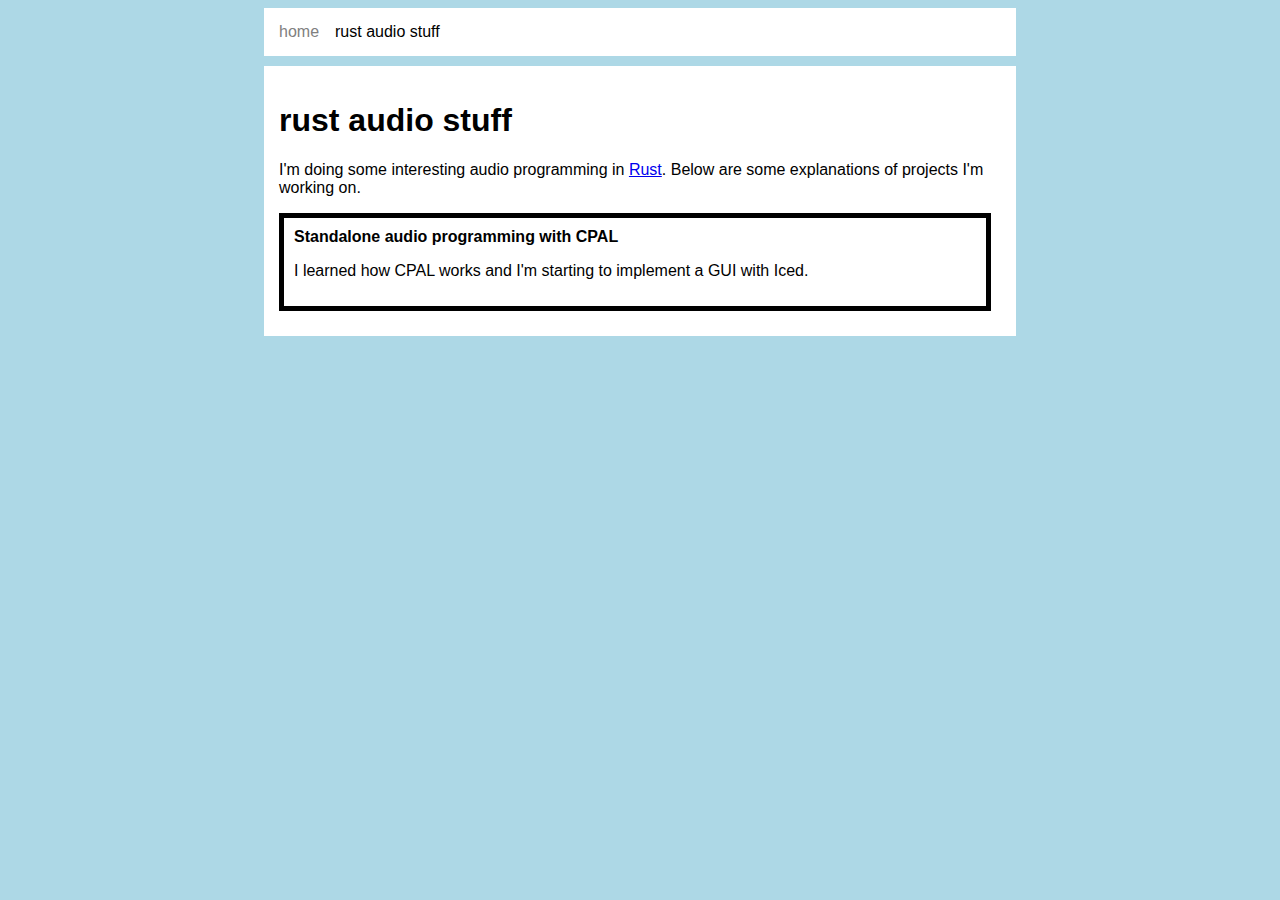
==== rust.html @ ffc5f2b9 "added styling for blog post listings" ====
<!DOCTYPE html>

<html>

<head>
  <title>blagsite</title>
  <link rel="stylesheet" href="index.css">
</head>

<body>
  <div class="navbar">
    <span class="navbarlinks"><a href="index.html">home</a>&emsp;<span class="here">rust audio stuff</span></span>
  </div>

  <div class="content">
    <h1>rust audio stuff</h1>
    <p>I'm doing some interesting audio programming in <a href="https://www.rust-lang.org/">Rust</a>. Below are some explanations of projects I'm working on.</p>
    <div class="postBox"><div class="postTitle">Standalone audio programming with CPAL</div><p>I learned how CPAL works and I'm starting to implement a GUI with Iced.</p></div>
  </div>
</body>

</html>
---- index.css ----
body {
  background-color: lightblue;
  font-family: sans-serif;
}

.navbar {
  background-color: white;
  margin-left: 20vw;
  margin-right: 20vw;
  padding: 15px;
}

.here {
  color: black;
}

.navbarlinks {
  font-family: sans-serif;
  color: grey;  
}

.navbarlinks a {
  color: grey;
  text-decoration: none;
}

.navbarlinks a:hover {
  color: black;
}

.content {
  background-color: white;
  margin-left: 20vw;
  margin-right: 20vw;
  margin-top: 10px;
  padding: 15px;
}

.postBox {
  margin-right: 10px;
  margin-top: 10px;
  margin-bottom: 10px;
  padding: 10px;
  border-style: solid;
  border-width: 5px;
  border-color: black;
}

.postTitle {
  font-weight: bold;
}
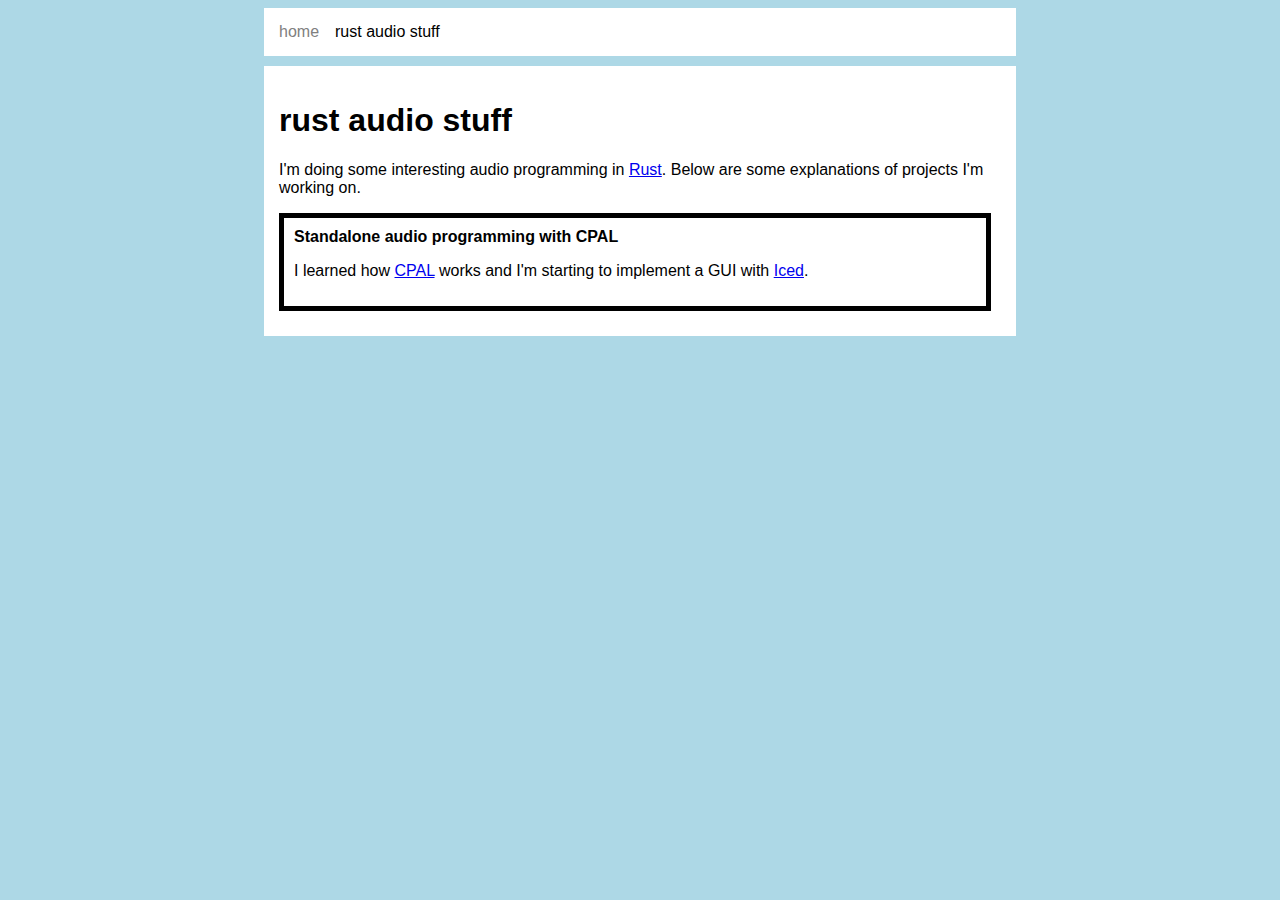
==== commit ae7b15de: "more styling" ====
--- a/rust.html
+++ b/rust.html
@@ -15,7 +15,7 @@
   <div class="content">
     <h1>rust audio stuff</h1>
     <p>I'm doing some interesting audio programming in <a href="https://www.rust-lang.org/">Rust</a>. Below are some explanations of projects I'm working on.</p>
-    <div class="postBox"><div class="postTitle">Standalone audio programming with CPAL</div><p>I learned how CPAL works and I'm starting to implement a GUI with Iced.</p></div>
+    <div class="postBox"><div class="postTitle"><a href="/rust/posts/cpal.html">Standalone audio programming with CPAL</a></div><p>I learned how <a href="https://github.com/RustAudio/cpal">CPAL</a> works and I'm starting to implement a GUI with <a href='https://github.com/RustAudio/cpal'>Iced</a>.</p></div>
   </div>
 </body>
 
--- a/index.css
+++ b/index.css
@@ -48,4 +48,13 @@
 
 .postTitle {
   font-weight: bold;
+}
+
+.postTitle a {
+  color: black;
+  text-decoration: none;
+}
+
+.postTitle a:hover {
+  color: #333333;
 }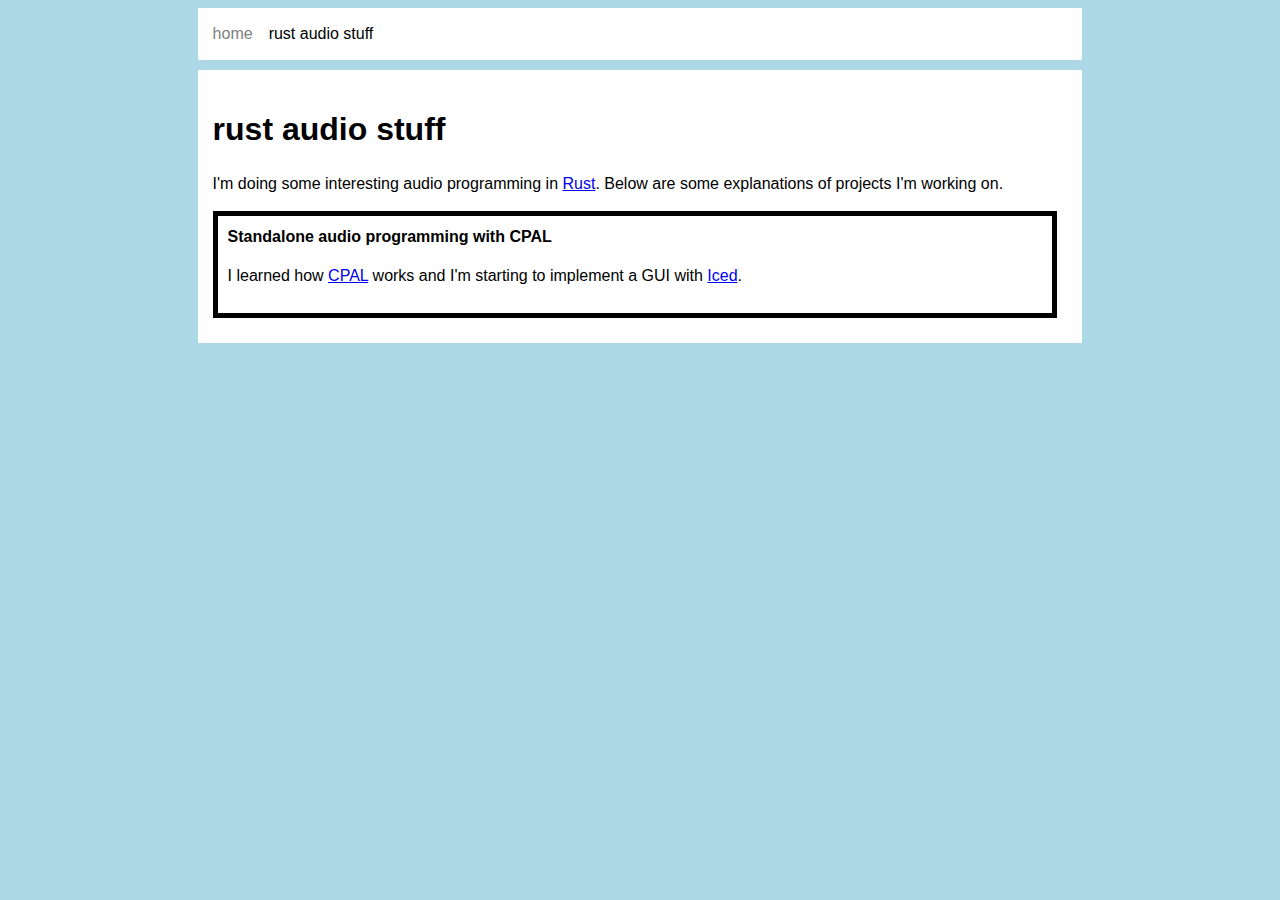
==== commit f2337635: "fixed typos" ====
--- a/rust.html
+++ b/rust.html
@@ -15,7 +15,7 @@
   <div class="content">
     <h1>rust audio stuff</h1>
     <p>I'm doing some interesting audio programming in <a href="https://www.rust-lang.org/">Rust</a>. Below are some explanations of projects I'm working on.</p>
-    <div class="postBox"><div class="postTitle"><a href="/rust/posts/cpal.html">Standalone audio programming with CPAL</a></div><p>I learned how <a href="https://github.com/RustAudio/cpal">CPAL</a> works and I'm starting to implement a GUI with <a href='https://github.com/RustAudio/cpal'>Iced</a>.</p></div>
+    <div class="postBox"><div class="postTitle"><a href="/posts/rust/cpal.html">Standalone audio programming with CPAL</a></div><p>I learned how <a href="https://github.com/RustAudio/cpal">CPAL</a> works and I'm starting to implement a GUI with <a href='https://github.com/hecrj/iced'>Iced</a>.</p></div>
   </div>
 </body>
 
--- a/index.css
+++ b/index.css
@@ -1,12 +1,13 @@
 body {
   background-color: lightblue;
   font-family: sans-serif;
+  line-height: 1.4;
 }
 
 .navbar {
   background-color: white;
-  margin-left: 20vw;
-  margin-right: 20vw;
+  margin-left:15%;
+  margin-right: 15%;
   padding: 15px;
 }
 
@@ -30,8 +31,8 @@
 
 .content {
   background-color: white;
-  margin-left: 20vw;
-  margin-right: 20vw;
+  margin-left: 15%;
+  margin-right: 15%;
   margin-top: 10px;
   padding: 15px;
 }
@@ -56,5 +57,9 @@
 }
 
 .postTitle a:hover {
-  color: #333333;
+  color: #252525;
+}
+
+img {
+  max-width: 100%;
 }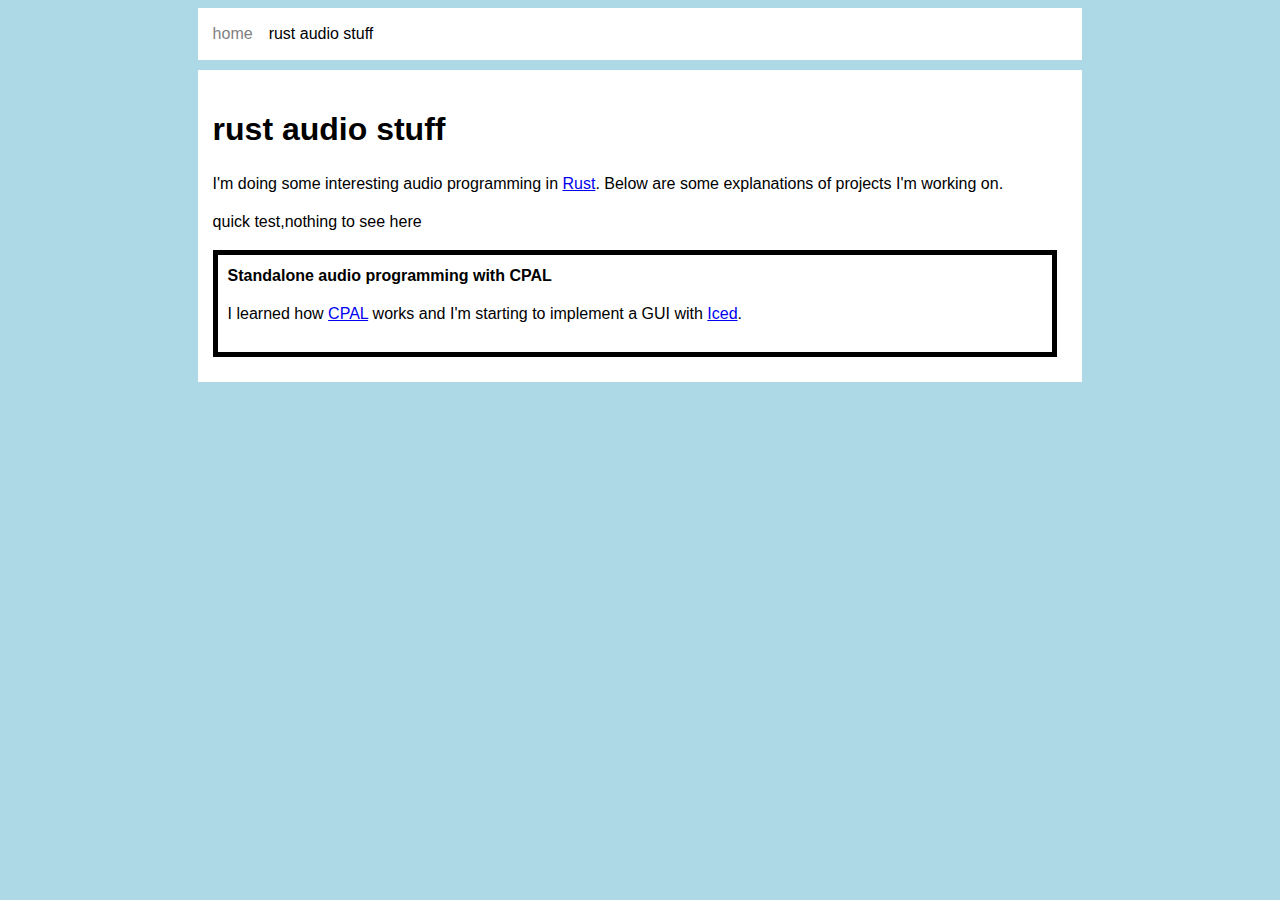
==== commit 3e3e08de: "testing something" ====
--- a/rust.html
+++ b/rust.html
@@ -15,6 +15,7 @@
   <div class="content">
     <h1>rust audio stuff</h1>
     <p>I'm doing some interesting audio programming in <a href="https://www.rust-lang.org/">Rust</a>. Below are some explanations of projects I'm working on.</p>
+    <p>quick test,nothing to see here</p>
     <div class="postBox"><div class="postTitle"><a href="/posts/rust/cpal.html">Standalone audio programming with CPAL</a></div><p>I learned how <a href="https://github.com/RustAudio/cpal">CPAL</a> works and I'm starting to implement a GUI with <a href='https://github.com/hecrj/iced'>Iced</a>.</p></div>
   </div>
 </body>
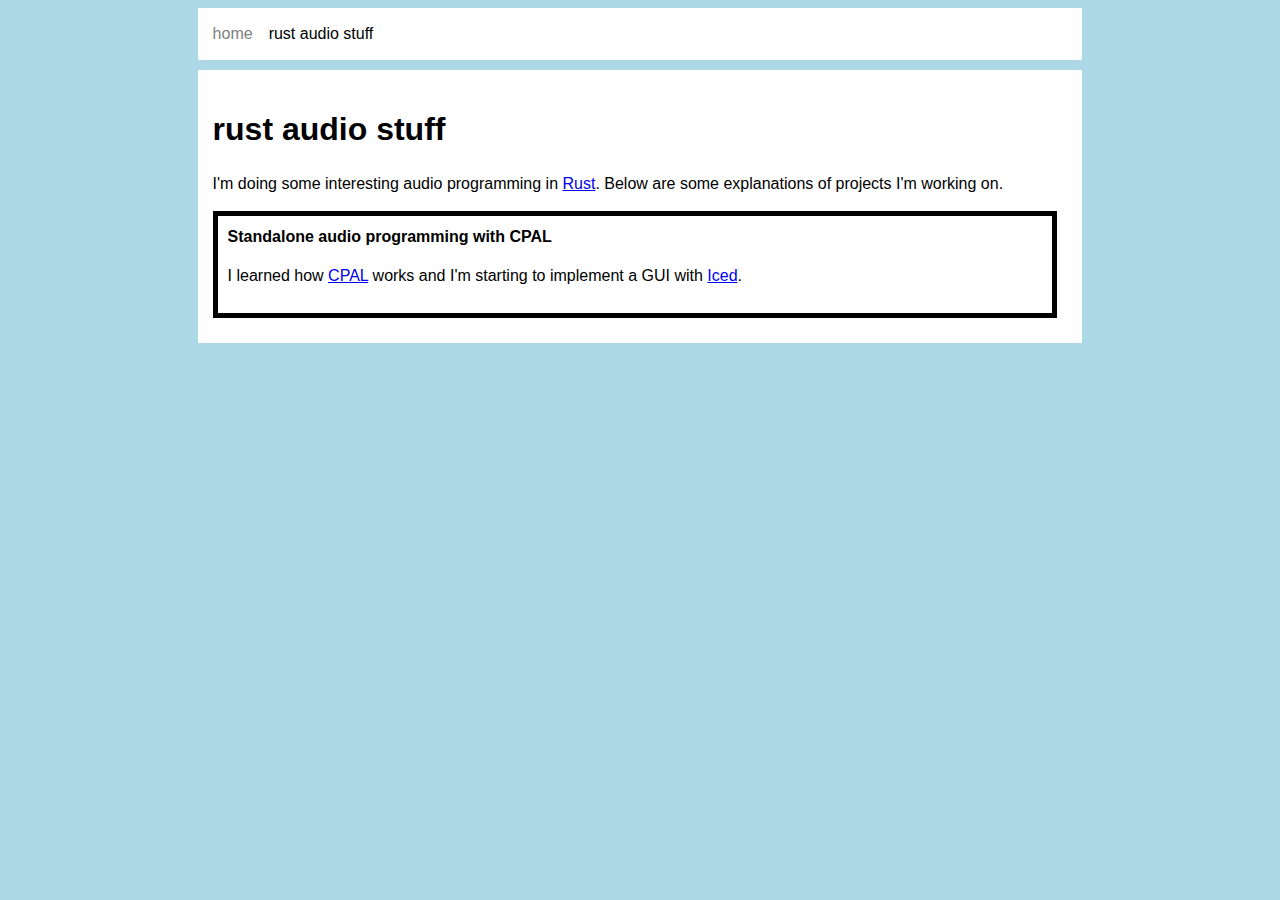
==== commit 5396594c: "stopped testing the thing" ====
--- a/rust.html
+++ b/rust.html
@@ -15,7 +15,6 @@
   <div class="content">
     <h1>rust audio stuff</h1>
     <p>I'm doing some interesting audio programming in <a href="https://www.rust-lang.org/">Rust</a>. Below are some explanations of projects I'm working on.</p>
-    <p>quick test,nothing to see here</p>
     <div class="postBox"><div class="postTitle"><a href="/posts/rust/cpal.html">Standalone audio programming with CPAL</a></div><p>I learned how <a href="https://github.com/RustAudio/cpal">CPAL</a> works and I'm starting to implement a GUI with <a href='https://github.com/hecrj/iced'>Iced</a>.</p></div>
   </div>
 </body>
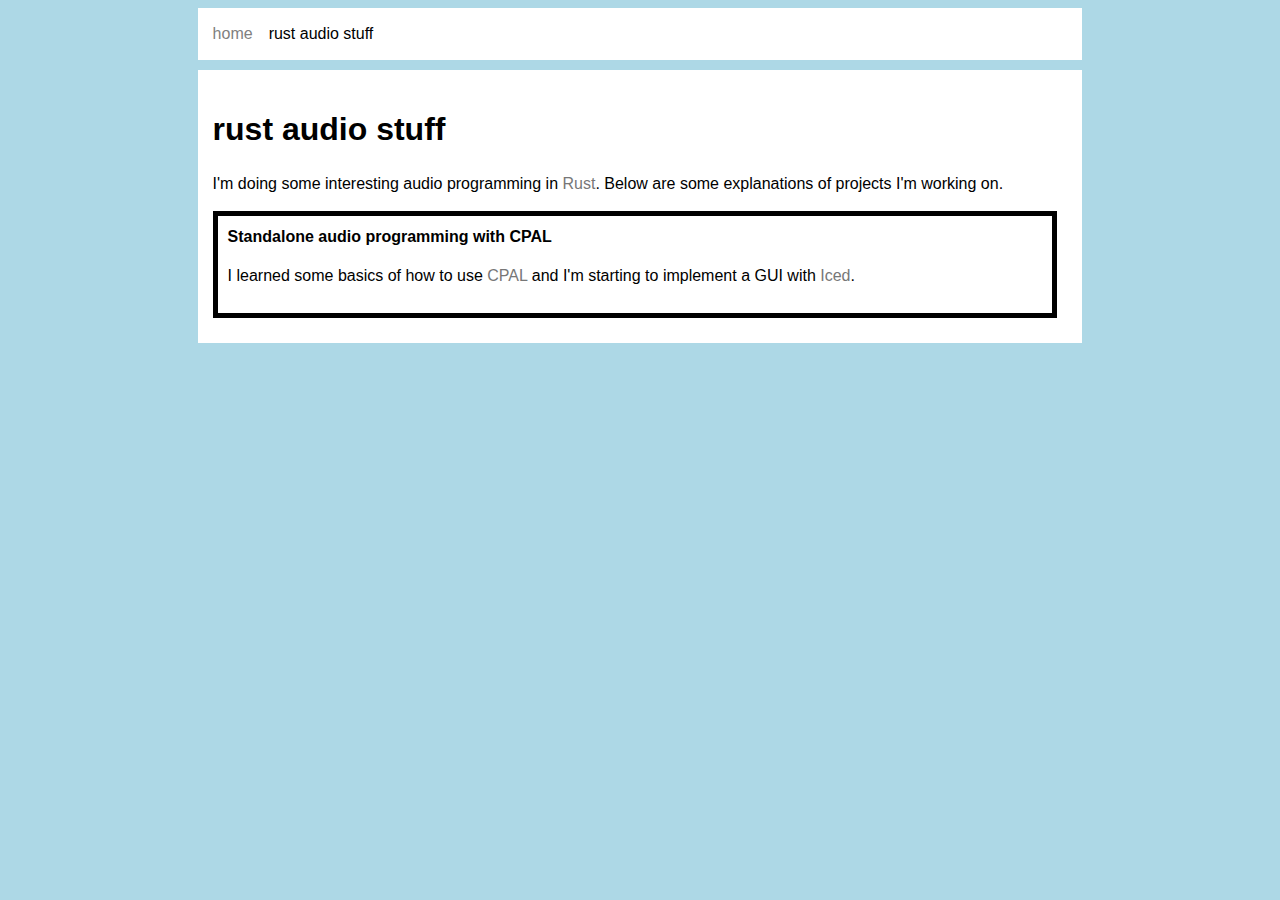
==== commit d48965e3: "humble pie" ====
--- a/rust.html
+++ b/rust.html
@@ -15,7 +15,7 @@
   <div class="content">
     <h1>rust audio stuff</h1>
     <p>I'm doing some interesting audio programming in <a href="https://www.rust-lang.org/">Rust</a>. Below are some explanations of projects I'm working on.</p>
-    <div class="postBox"><div class="postTitle"><a href="/posts/rust/cpal.html">Standalone audio programming with CPAL</a></div><p>I learned how <a href="https://github.com/RustAudio/cpal">CPAL</a> works and I'm starting to implement a GUI with <a href='https://github.com/hecrj/iced'>Iced</a>.</p></div>
+    <div class="postBox"><div class="postTitle"><a href="/posts/rust/cpal.html">Standalone audio programming with CPAL</a></div><p>I learned some basics of how to use <a href="https://github.com/RustAudio/cpal">CPAL</a> and I'm starting to implement a GUI with <a href='https://github.com/hecrj/iced'>Iced</a>.</p></div>
   </div>
 </body>
 
--- a/index.css
+++ b/index.css
@@ -1,3 +1,19 @@
+a {
+  color: #777777;
+  text-decoration: none;
+  transition: color 0.1s;
+}
+
+a:hover {
+  color: #000000;
+  text-decoration: none;
+}
+
+a:visited {
+  color: #777777;
+  text-decoration: none;
+}
+
 body {
   background-color: lightblue;
   font-family: sans-serif;
